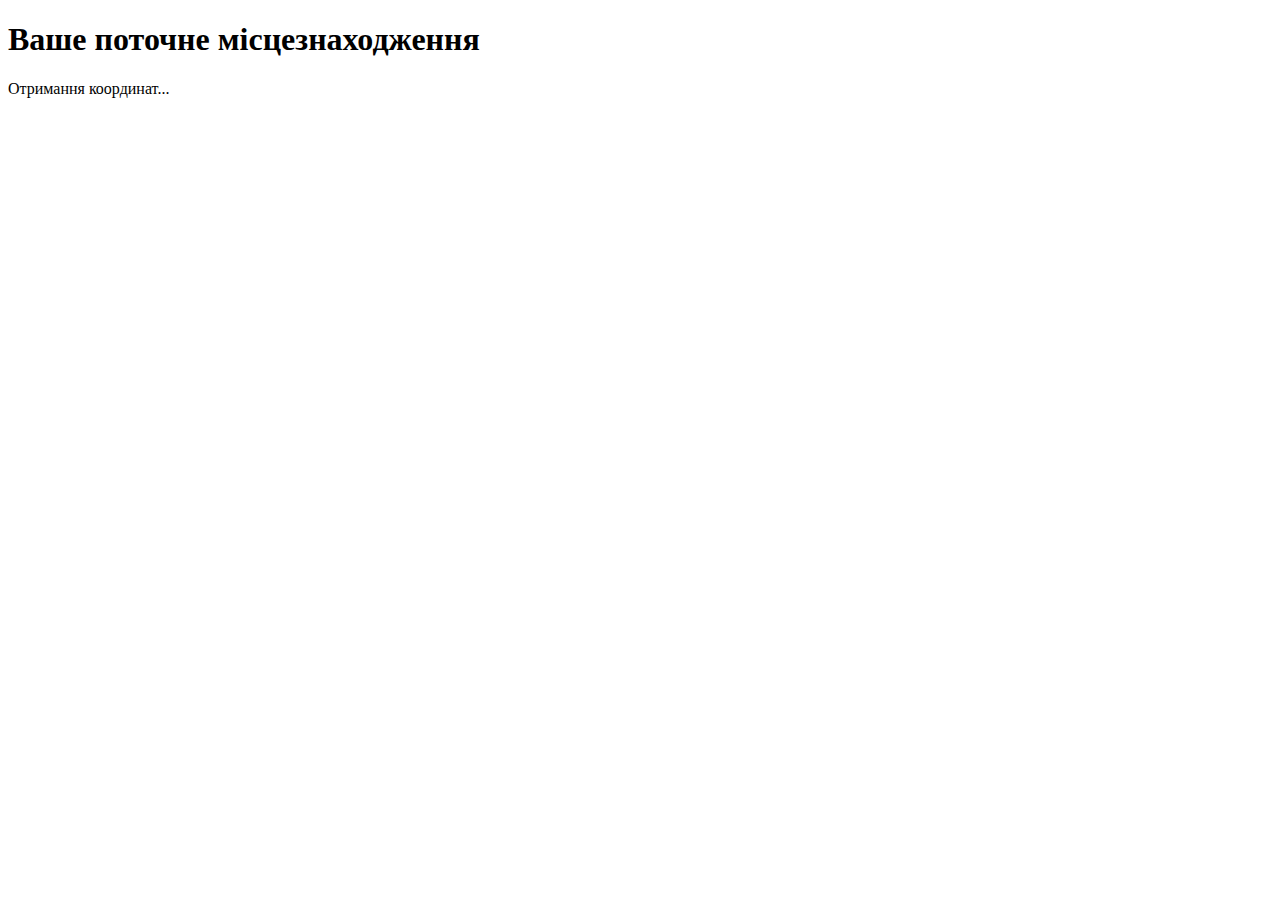
==== Lab5/index.html @ 408ecaeb "Add files via upload" ====
<!DOCTYPE html>
<html lang="uk">
<head>
    <meta charset="UTF-8">
    <title>Geolocation Example</title>
</head>
<body>
    <h1>Ваше поточне місцезнаходження</h1>
    <p id="location">Отримання координат...</p>
    <p id="distance"></p>
    <script src="myLoc.js"></script>
</body>
</html>
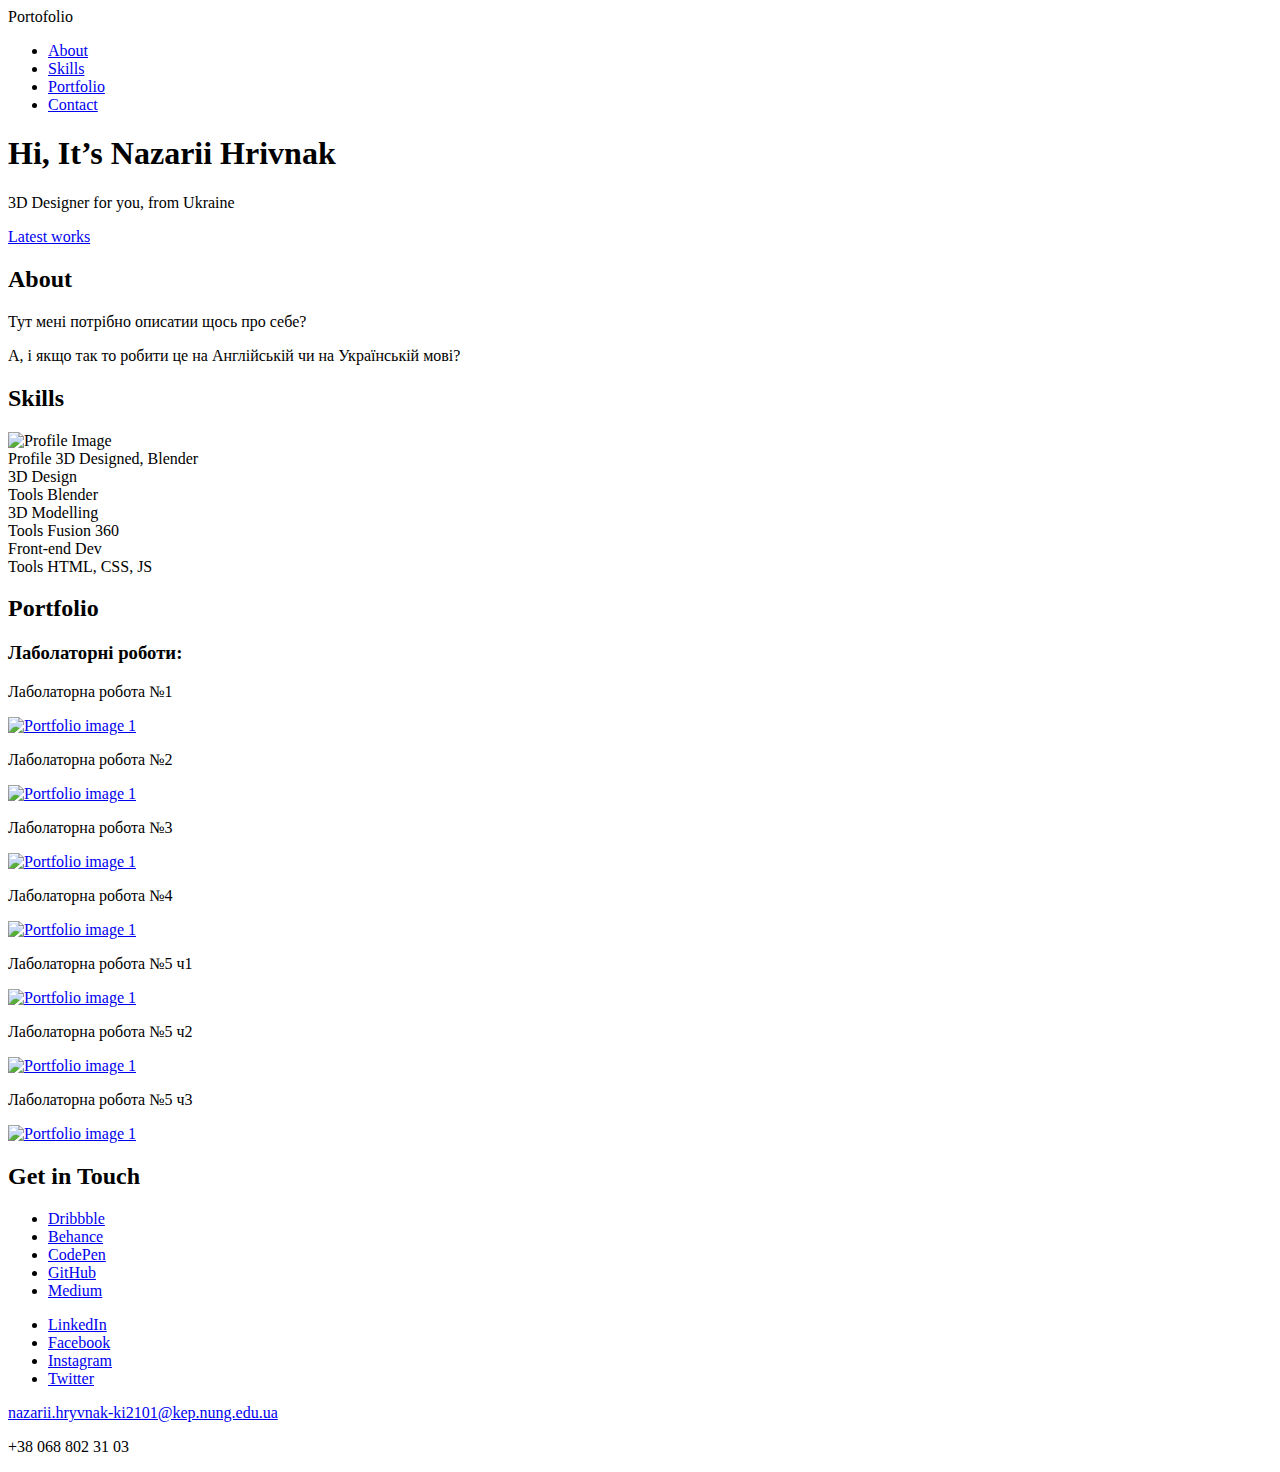
==== commit 7c728d7e: "Add files via upload" ====
--- a/Lab5/index.html
+++ b/Lab5/index.html
@@ -1,13 +1,207 @@
 <!DOCTYPE html>
-<html lang="uk">
+<html lang="en">
 <head>
     <meta charset="UTF-8">
-    <title>Geolocation Example</title>
+    <meta name="viewport" content="width=device-width, initial-scale=1.0">
+    <title>Portfolio</title>
+    <link rel="stylesheet" href="styles.css">
 </head>
 <body>
-    <h1>Ваше поточне місцезнаходження</h1>
-    <p id="location">Отримання координат...</p>
-    <p id="distance"></p>
-    <script src="myLoc.js"></script>
+    <header>
+        <nav>
+            <div class="logo">Portofolio</div>
+            <ul>
+                <li><a href="#about">About</a></li>
+                <li><a href="#skills">Skills</a></li>
+                <li><a href="#portfolio">Portfolio</a></li>
+                <li><a href="#contact">Contact</a></li>
+            </ul>
+        </nav>
+        <section class="hero">
+            <div class="overlay">
+                <h1>Hi, It’s Nazarii Hrivnak</h1>
+                <p>3D Designer for you, from Ukraine</p>
+                <a href="#portfolio" class="btn">Latest works</a>
+            </div>
+        </section>
+    </header>
+
+    <main>
+        <section id="about" class="about">
+            <h2>About</h2>
+            <p>Тут мені потрібно описатии щось про себе?</p>
+            <p>А, і якщо так то робити це на Англійській чи на Українській мові?</p>
+        </section>
+
+        <section id="skills" class="skills">
+            <h2>Skills</h2>
+            <div class="skills-container">
+                <div class="profile-img">
+                    <img src="Images/Photo.jpg" alt="Profile Image">
+                </div>
+
+                <div class="skills-info">
+                    <div class="skill-row">
+                        <span class="label">Profile</span>
+                        <span class="info">3D Designed, Blender</span>
+                    </div>
+
+                    <div class="skill-row">
+                        <span class="label">3D Design</span>
+                        <div class="progress-bar">
+                            <div class="progress" style="width: 70%;"></div>
+                        </div>
+                    </div>
+
+                    <div class="skill-row">
+                        <span class="label">Tools</span>
+                        <span class="info">Blender</span>
+                    </div>
+
+                    <div class="skill-row">
+                        <span class="label">3D Modelling</span>
+                        <div class="progress-bar">
+                            <div class="progress" style="width: 80%;"></div>
+                        </div>
+                    </div>
+
+                    <div class="skill-row">
+                        <span class="label">Tools</span>
+                        <span class="info">Fusion 360</span>
+                    </div>
+
+                    <div class="skill-row">
+                        <span class="label">Front-end Dev</span>
+                        <div class="progress-bar">
+                            <div class="progress" style="width: 65%;"></div>
+                        </div>
+                    </div>
+
+                    <div class="skill-row">
+                        <span class="label">Tools</span>
+                        <span class="info">HTML, CSS, JS</span>
+                    </div>
+                </div>
+            </div>
+        </section>
+
+
+        <section id="portfolio" class="portfolio">
+            <h2>Portfolio</h2>
+            <div class="portfolio-container">
+                <div class="portfolio-description">
+                    <h3>Лаболаторні роботи:</h3>
+                    <p>Лаболаторна робота №1</p>
+                </div>
+                <div class="portfolio-images">
+                    <div class="image-row">
+                        <a href="Lab1/index.html" target="_blank">
+                            <img src="Images/1726381969656.png" alt="Portfolio image 1" class="hover-image">
+                        </a>
+                    </div>
+                </div>
+                
+
+                <div class="portfolio-description">
+                    <p>Лаболаторна робота №2</p>
+                </div>
+                <div class="portfolio-images">
+                    <div class="image-row">
+                        <a href="index.html" target="_blank">
+                            <img src="Images/1726381969656.png" alt="Portfolio image 1" class="hover-image">
+                        </a>
+                    </div>
+                </div>
+
+
+                <div class="portfolio-description">
+                    <p>Лаболаторна робота №3</p>
+                </div>
+                <div class="portfolio-images">
+                    <div class="image-row">
+                        <a href="Lab3/index.html" target="_blank">
+                            <img src="Images/1726381969656.png" alt="Portfolio image 1" class="hover-image">
+                        </a>
+                    </div>
+                </div>
+
+
+                <div class="portfolio-description">
+                    <p>Лаболаторна робота №4</p>
+                </div>
+                <div class="portfolio-images">
+                    <div class="image-row">
+                        <a href="Lab4/index.html" target="_blank">
+                            <img src="Images/1726381969656.png" alt="Portfolio image 1" class="hover-image">
+                        </a>
+                    </div>
+                </div>
+
+                <div class="portfolio-description">
+                    <p>Лаболаторна робота №5 ч1</p>
+                </div>
+                <div class="portfolio-images">
+                    <div class="image-row">
+                        <a href="Lab5/task1/index.html" target="_blank">
+                            <img src="Images/1726381969656.png" alt="Portfolio image 1" class="hover-image">
+                        </a>
+                    </div>
+                </div>
+
+                <div class="portfolio-description">
+                    <p>Лаболаторна робота №5 ч2</p>
+                </div>
+                <div class="portfolio-images">
+                    <div class="image-row">
+                        <a href="Lab5/task2/index.html" target="_blank">
+                            <img src="Images/1726381969656.png" alt="Portfolio image 1" class="hover-image">
+                        </a>
+                    </div>
+                </div>
+
+                <div class="portfolio-description">
+                    <p>Лаболаторна робота №5 ч3</p>
+                </div>
+                <div class="portfolio-images">
+                    <div class="image-row">
+                        <a href="Lab5/task3/index.html" target="_blank">
+                            <img src="Images/1726381969656.png" alt="Portfolio image 1" class="hover-image">
+                        </a>
+                    </div>
+                </div>
+
+
+
+            </div>
+        </section>
+
+        <footer id="contact" class="contact">
+            <h2>Get in Touch</h2>
+            <div class="contact-container">
+                <div class="social-links">
+                    <ul>
+                        <li><a href="#">Dribbble</a></li>
+                        <li><a href="#">Behance</a></li>
+                        <li><a href="#">CodePen</a></li>
+                        <li><a href="#">GitHub</a></li>
+                        <li><a href="#">Medium</a></li>
+                    </ul>
+                </div>
+                <div class="social-links">
+                    <ul>
+                        <li><a href="#">LinkedIn</a></li>
+                        <li><a href="#">Facebook</a></li>
+                        <li><a href="#">Instagram</a></li>
+                        <li><a href="#">Twitter</a></li>
+                    </ul>
+                </div>
+                <div class="contact-info">
+                    <p><a href="mailto:email@example.com">nazarii.hryvnak-ki2101@kep.nung.edu.ua</a></p>
+                    <p>+38 068 802 31 03</p>
+                </div>
+            </div>
+        </footer>
+
+    </main>
 </body>
 </html>
